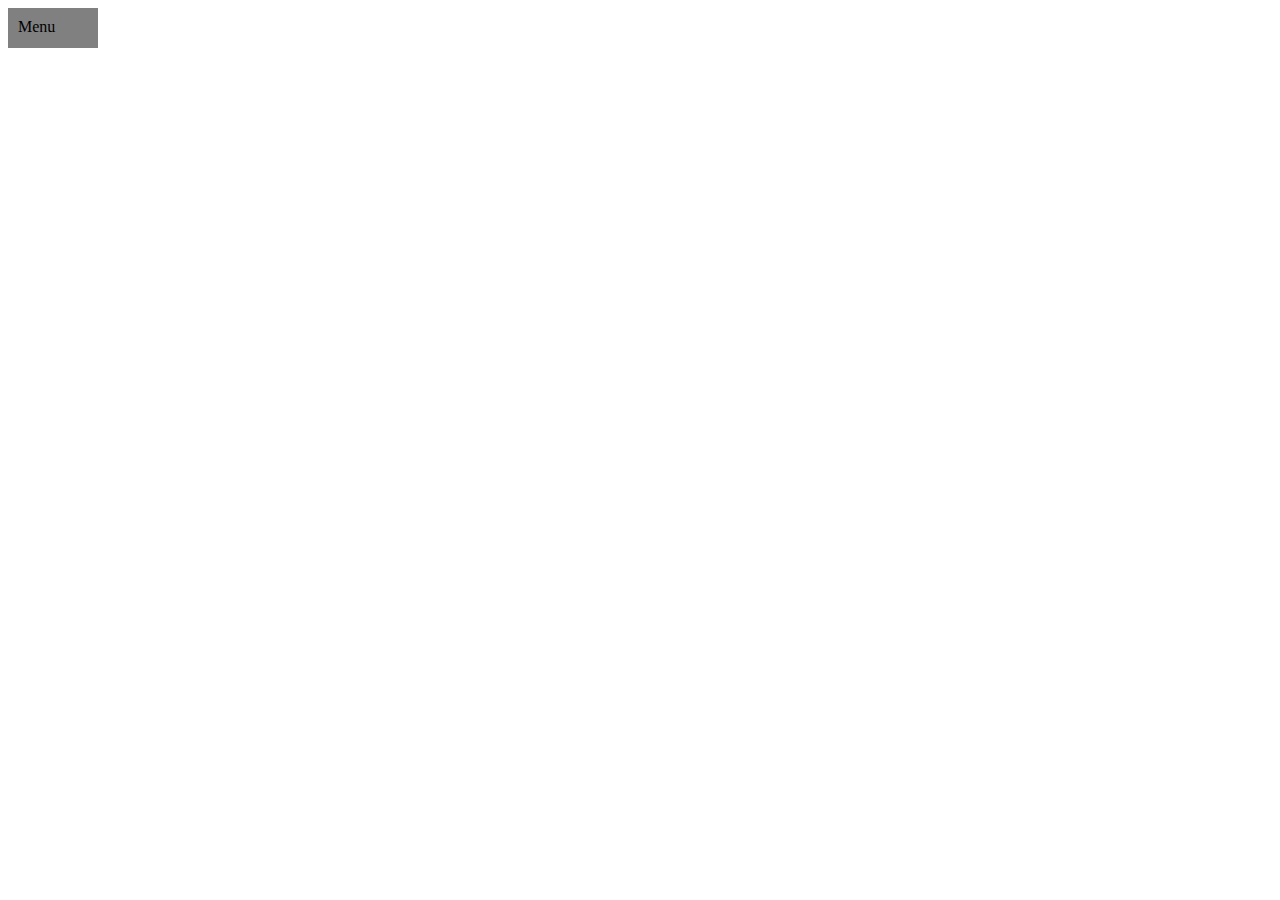
==== exercise-3/index.html @ df5ac61b "import previously made menu module" ====
<!DOCTYPE HTML>

<head>
    <meta charset="utf-8">
    <title>Dropdown Menu</title>
    <link rel="stylesheet" href="style.css">
</head>

<body>
    <div class="dropButton" id="dropButton">Menu
        <div class="dropMenu" id="dropMenu">
            <p class="menuItem">Item 1</p>
            <p class="menuItem">Item 2</p>
            <p class="menuItem">Item 3</p>
            <p class="menuItem">Item 4</p>
        </div>
    </div>
</body>

</html>
---- exercise-3/style.css ----
.dropButton{
    cursor:pointer;
    width:70px;
    height:20px;
    background:grey;
    padding:10px;
    display:flex;
    flex-direction:column;
    justify-content:flex-start;
}

.dropMenu {
    margin-left:-10px;
    width:90px;
    visibility:hidden;
    opacity:0;
    transform:translateY(-2em);
    transition: all 0.3s ease 0s;
}

.dropButton:hover .dropMenu {
    visibility:visible;
    opacity:1;
    transform: translateY(0%);
    background:grey;
}

.menuItem {
    padding:10px;
}

.menuItem:hover {
    background:#888;
}
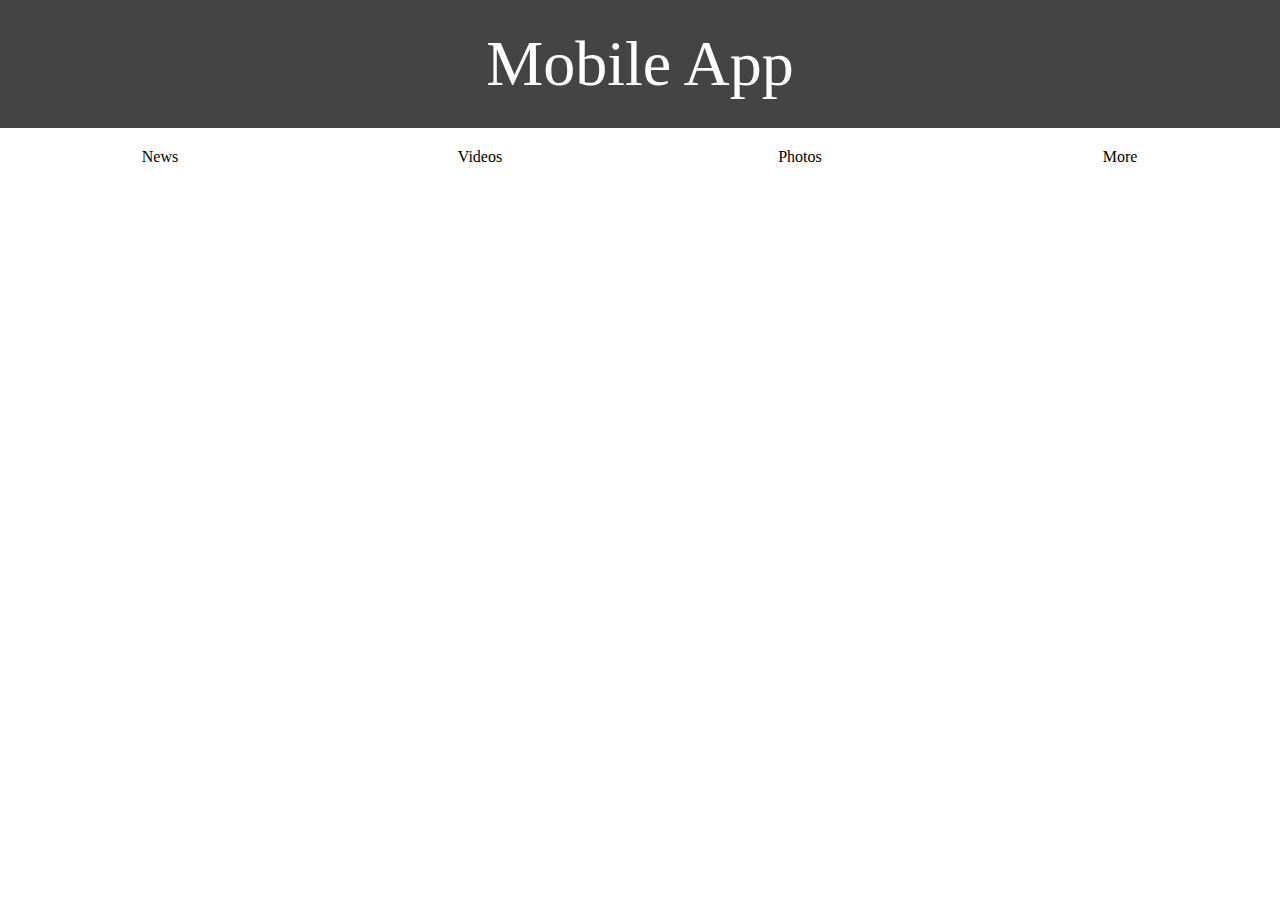
==== commit ba32eb6e: "replace with mobile menu" ====
--- a/exercise-3/index.html
+++ b/exercise-3/index.html
@@ -1,20 +1,27 @@
 <!DOCTYPE HTML>
+<html>
+    <head>
+        <meta charset="utf-8">
+        <meta name="viewport" content="width=device-width, initial-scale=1.0">
+        <title>Mobile Menu</title>
+        <link rel="stylesheet" href="style.css">
+    </head>
 
-<head>
-    <meta charset="utf-8">
-    <title>Dropdown Menu</title>
-    <link rel="stylesheet" href="style.css">
-</head>
-
-<body>
-    <div class="dropButton" id="dropButton">Menu
-        <div class="dropMenu" id="dropMenu">
-            <p class="menuItem">Item 1</p>
-            <p class="menuItem">Item 2</p>
-            <p class="menuItem">Item 3</p>
-            <p class="menuItem">Item 4</p>
-        </div>
-    </div>
-</body>
-
-</html>+    <body>
+        <div class="header" id="header">Mobile App</div>
+        <div class="mainMenu" id="mainMenu">
+            <div class="menuItem">News</div>
+            <div class="menuItem">Videos</div>
+            <div class="menuItem">Photos</div>
+            <div class ="more">More
+                <div class= "moreMenu">
+                    <p class ="moreItem">Profile</p>
+                    <p class ="moreItem">Friends</p>
+                    <p class ="moreItem">Settings</p>
+                    <p class ="moreItem">About</p>
+                    <p class ="moreItem">Contact</p>
+                </div>
+            </div>
+        <div class="content" id="content"></div>
+    </body>
+</html>
--- a/exercise-3/style.css
+++ b/exercise-3/style.css
@@ -1,34 +1,73 @@
-.dropButton{
-    cursor:pointer;
-    width:70px;
-    height:20px;
-    background:grey;
-    padding:10px;
-    display:flex;
-    flex-direction:column;
-    justify-content:flex-start;
+body {
+  width:100%;
+  margin: 0;
 }
 
-.dropMenu {
-    margin-left:-10px;
-    width:90px;
-    visibility:hidden;
-    opacity:0;
-    transform:translateY(-2em);
-    transition: all 0.3s ease 0s;
+.header {
+  width: 100%;
+  height: 10vw;
+  text-align: center;
+  color: white;
+  background-color: #444;
+  font-size: 5vw;
+  display: flex;
+  align-items: center;
+  justify-content: center;
 }
 
-.dropButton:hover .dropMenu {
-    visibility:visible;
-    opacity:1;
-    transform: translateY(0%);
-    background:grey;
+.mainMenu {
+  display: flex;
+  justify-content: space-around;
 }
 
-.menuItem {
-    padding:10px;
+.menuItem,
+.more {
+  height: 3vw;
+  width: 100%;
+  padding: 20px;
+  text-align: center;
 }
 
 .menuItem:hover {
-    background:#888;
+  cursor: pointer;
+  background-color: #999;
+  color: white;
 }
+
+.more:hover {
+  cursor: pointer;
+  background-color: #999;
+  color: white;
+}
+
+.moreMenu {
+  visibility: hidden;
+  opacity: 0;
+  transition: all 0.5s;
+  color: black;
+  transform: translateY(-2vw);
+
+  text-align: left;
+  margin-left: -20px;
+  padding: 20px;
+  width: 100%;
+  display: flex;
+  flex-direction: column;
+  align-items: flex-start;
+  position: absolute;
+}
+
+.more:hover .moreMenu {
+  background-color: #999;
+  visibility: visible;
+  opacity: 1;
+  transform: translateY(0%);
+}
+
+.moreItem:hover {
+  color: white;
+}
+
+.content {
+  background-color: #919221;
+}
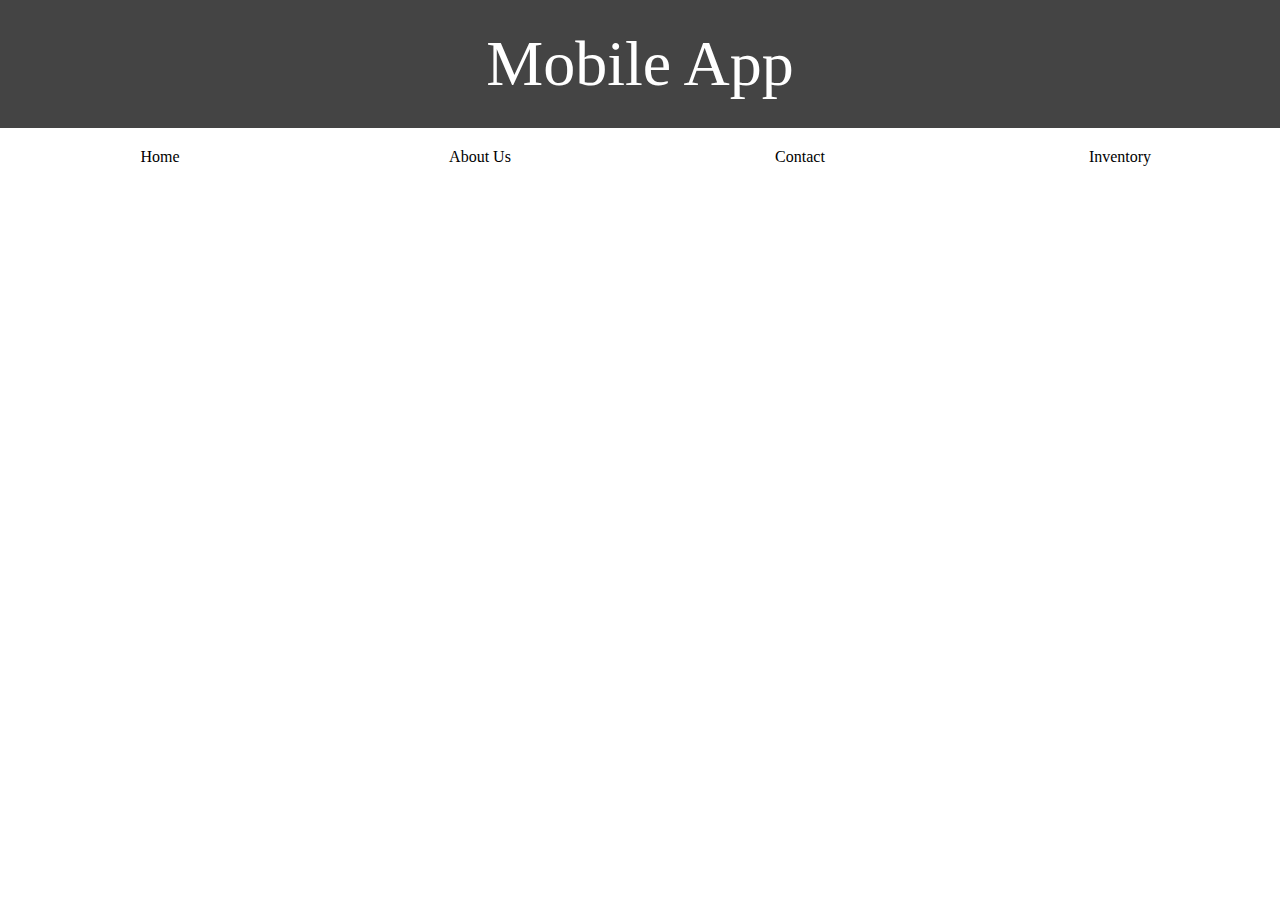
==== commit 5caa37f2: "remove user select, animate moremenu click" ====
--- a/exercise-3/index.html
+++ b/exercise-3/index.html
@@ -10,16 +10,16 @@
     <body>
         <div class="header" id="header">Mobile App</div>
         <div class="mainMenu" id="mainMenu">
-            <div class="menuItem">News</div>
-            <div class="menuItem">Videos</div>
-            <div class="menuItem">Photos</div>
-            <div class ="more">More
+            <div class="menuItem">Home</div>
+            <div class="menuItem">About Us</div>
+            <div class="menuItem">Contact</div>
+            <div class ="more">Inventory
                 <div class= "moreMenu">
-                    <p class ="moreItem">Profile</p>
-                    <p class ="moreItem">Friends</p>
-                    <p class ="moreItem">Settings</p>
-                    <p class ="moreItem">About</p>
-                    <p class ="moreItem">Contact</p>
+                    <p class ="moreItem">New</p>
+                    <p class ="moreItem">Used</p>
+                    <p class ="moreItem">Cars</p>
+                    <p class ="moreItem">Trucks</p>
+                    <p class ="moreItem">SUV's</p>
                 </div>
             </div>
         <div class="content" id="content"></div>
--- a/exercise-3/style.css
+++ b/exercise-3/style.css
@@ -1,5 +1,5 @@
 body {
-  width:100%;
+  width: 100%;
   margin: 0;
 }
 
@@ -26,6 +26,7 @@
   width: 100%;
   padding: 20px;
   text-align: center;
+  user-select: none;
 }
 
 .menuItem:hover {
@@ -55,6 +56,7 @@
   flex-direction: column;
   align-items: flex-start;
   position: absolute;
+  transition: all 0.5s ease;
 }
 
 .more:hover .moreMenu {
@@ -64,8 +66,17 @@
   transform: translateY(0%);
 }
 
+.moreItem {
+  transition: all 0.3s ease;
+  user-select: none;
+}
+
 .moreItem:hover {
   color: white;
+}
+
+.moreItem:active {
+  transform: translateY(3px);
 }
 
 .content {
